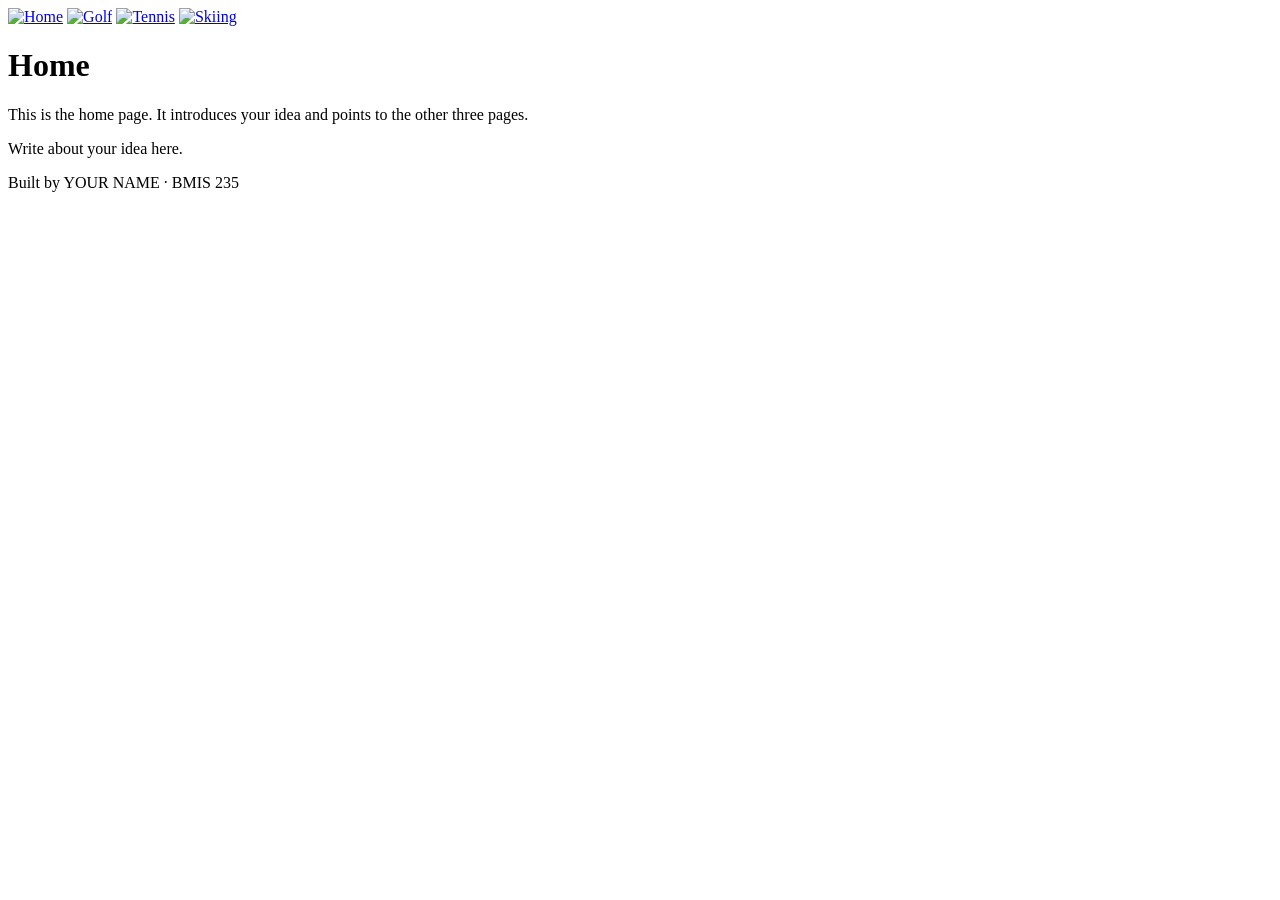
==== index.html @ 5293c1a6 "Update index.html" ====
<!DOCTYPE html>
<!--
  Author: YOUR NAME
  GU username: YOUR-GU-USERNAME
  Course: BMIS 235 - HTML-3
-->
<html lang="en">
<head>
<meta charset="utf-8">
<meta name="author" content="YOUR NAME">
<title>Home</title>

<!-- this one line connects the page to the stylesheet -->
<link rel="stylesheet" href="styles.css">
</head>
<body>

<!-- ===== MENU ============================================================
     The menu is four links. Each link wraps an image instead of words.
     Build it once on this page, check that every link works,
     then copy the whole <nav> block and paste it over the menu on the
     other three pages, so every page has the exact same menu.
     ===================================================================== -->
<nav>
    <a href="index.html"><img src="img/home.png" alt="Home"></a>
    <a href="golf.html"><img src="img/golf.png" alt="Golf"></a>
    <a href="tennis.html"><img src="img/tennispng" alt="Tennis"></a>
    <a href="skiing.html"><img src="img/skiing.png" alt="Skiing"></a>
</nav>

<h1>Home</h1>
<p>This is the home page. It introduces your idea and points to the other three pages.</p>
<p>Write about your idea here.</p>

<!-- ===== SHOWCASE ======================================================
     This box is empty on purpose. In Part 7 you paste an interactive
     graphic BETWEEN the opening <div> and the closing </div> below.
     ===================================================================== -->
<div class="showcase"></div>

<!-- Footer: fill in your name -->
<footer>Built by YOUR NAME &middot; BMIS 235</footer>

</body>
</html>
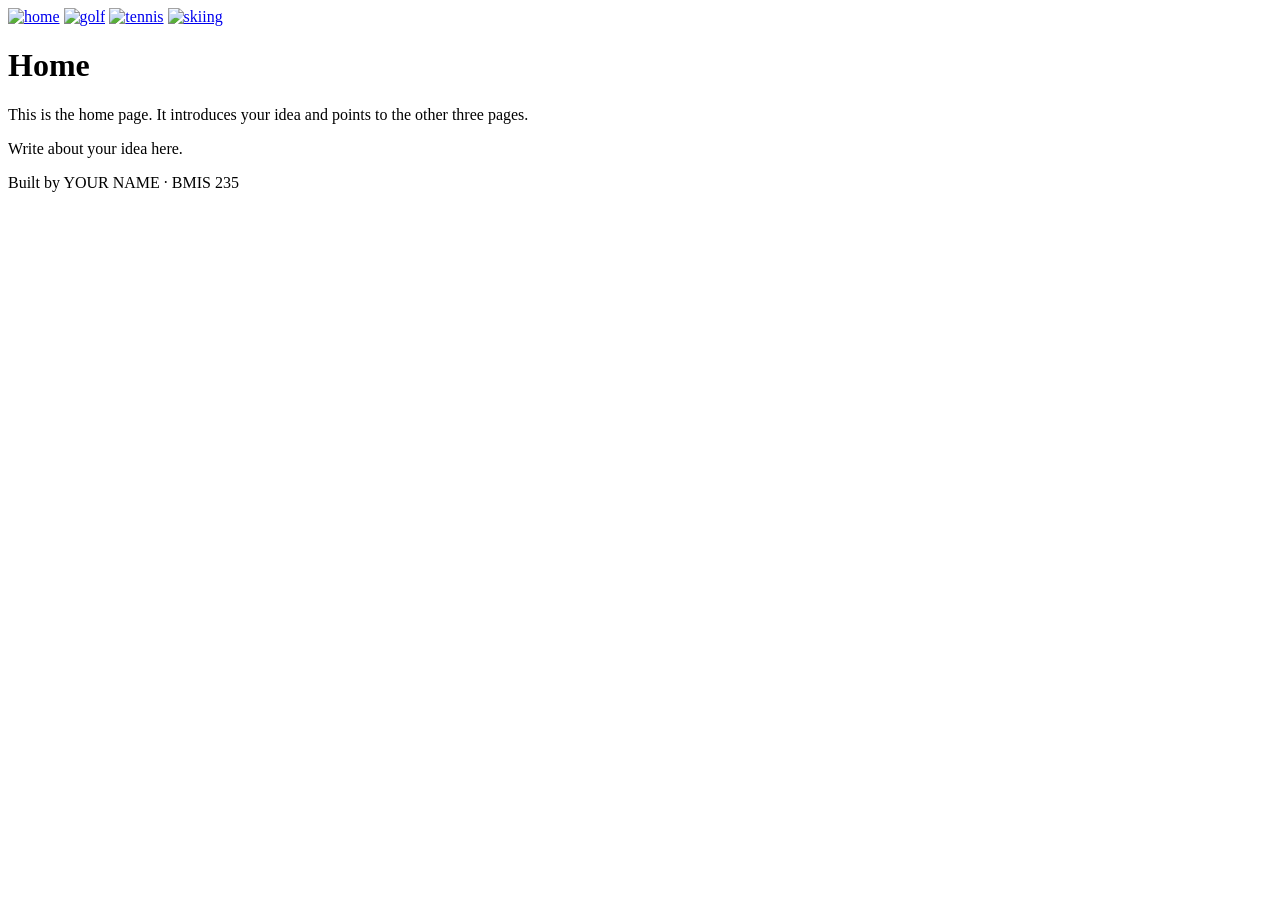
==== commit 286ff06a: "Update index.html" ====
--- a/index.html
+++ b/index.html
@@ -22,10 +22,10 @@
      other three pages, so every page has the exact same menu.
      ===================================================================== -->
 <nav>
-    <a href="index.html"><img src="img/home.png" alt="Home"></a>
-    <a href="golf.html"><img src="img/golf.png" alt="Golf"></a>
-    <a href="tennis.html"><img src="img/tennispng" alt="Tennis"></a>
-    <a href="skiing.html"><img src="img/skiing.png" alt="Skiing"></a>
+    <a href="index.html"><img src="img/home.png" alt="home"></a>
+    <a href="golf.html"><img src="img/golf.png" alt="golf"></a>
+    <a href="tennis.html"><img src="img/tennis.png" alt="tennis"></a>
+    <a href="skiing.html"><img src="img/skiing.png" alt="skiing"></a>
 </nav>
 
 <h1>Home</h1>
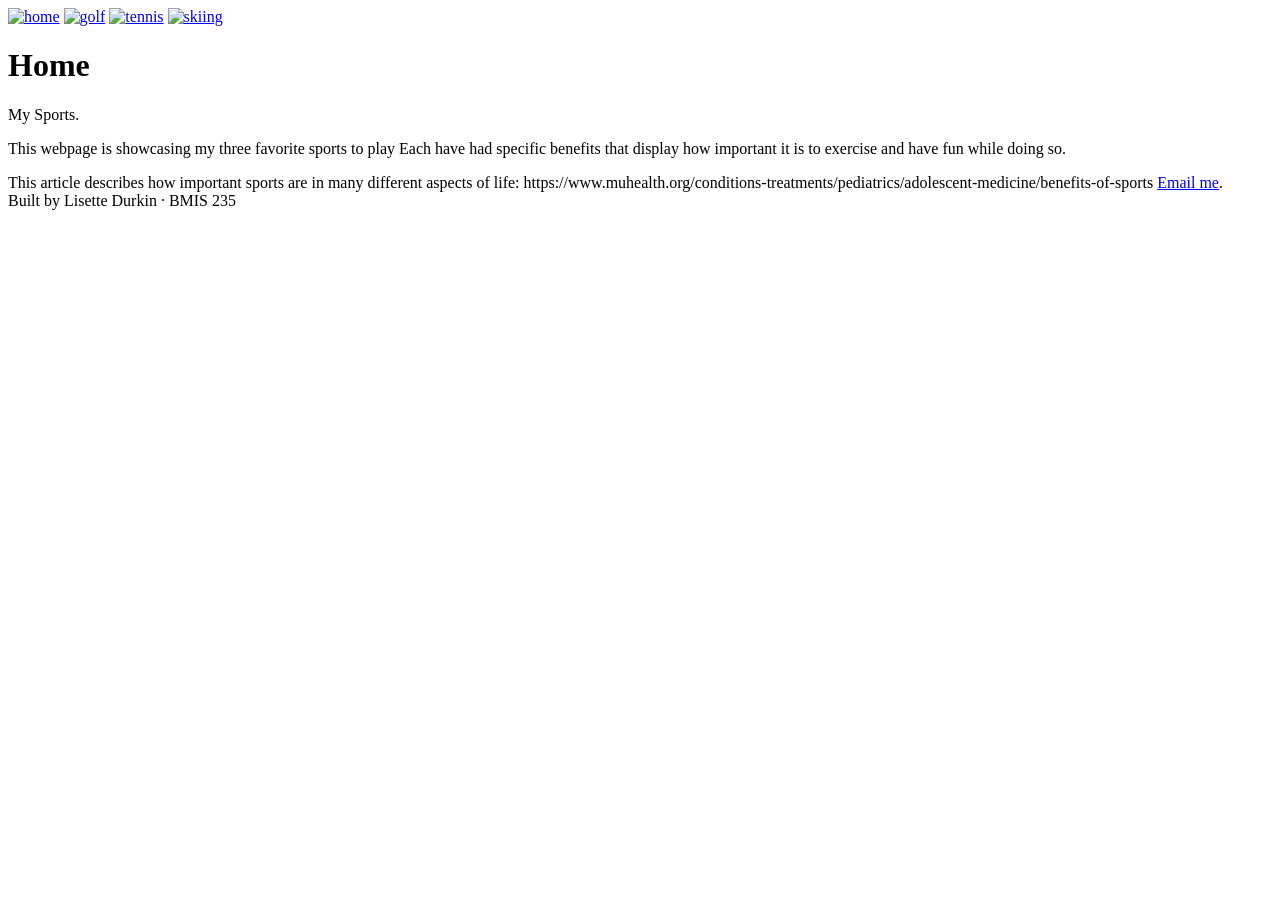
==== commit 79c7af7d: "add my content" ====
--- a/index.html
+++ b/index.html
@@ -1,13 +1,13 @@
 <!DOCTYPE html>
 <!--
-  Author: YOUR NAME
-  GU username: YOUR-GU-USERNAME
+  Author: Lisette Durkin
+  GU username: ldurkin2-pixel
   Course: BMIS 235 - HTML-3
 -->
 <html lang="en">
 <head>
 <meta charset="utf-8">
-<meta name="author" content="YOUR NAME">
+<meta name="Lisette Durkin" content="Lisette Durkin">
 <title>Home</title>
 
 <!-- this one line connects the page to the stylesheet -->
@@ -29,9 +29,10 @@
 </nav>
 
 <h1>Home</h1>
-<p>This is the home page. It introduces your idea and points to the other three pages.</p>
-<p>Write about your idea here.</p>
-
+<p>My Sports.</p>
+<p>This webpage is showcasing my three favorite sports to play Each have had specific benefits that display how important it is to exercise and have fun while doing so.</p>
+<a>This article describes how important sports are in many different aspects of life: https://www.muhealth.org/conditions-treatments/pediatrics/adolescent-medicine/benefits-of-sports </a>
+<a href="mailto:ldurkin2@zagmail.gonzaga.edu">Email me</a>.
 <!-- ===== SHOWCASE ======================================================
      This box is empty on purpose. In Part 7 you paste an interactive
      graphic BETWEEN the opening <div> and the closing </div> below.
@@ -39,7 +40,7 @@
 <div class="showcase"></div>
 
 <!-- Footer: fill in your name -->
-<footer>Built by YOUR NAME &middot; BMIS 235</footer>
+<footer>Built by Lisette Durkin &middot; BMIS 235</footer>
 
 </body>
 </html>
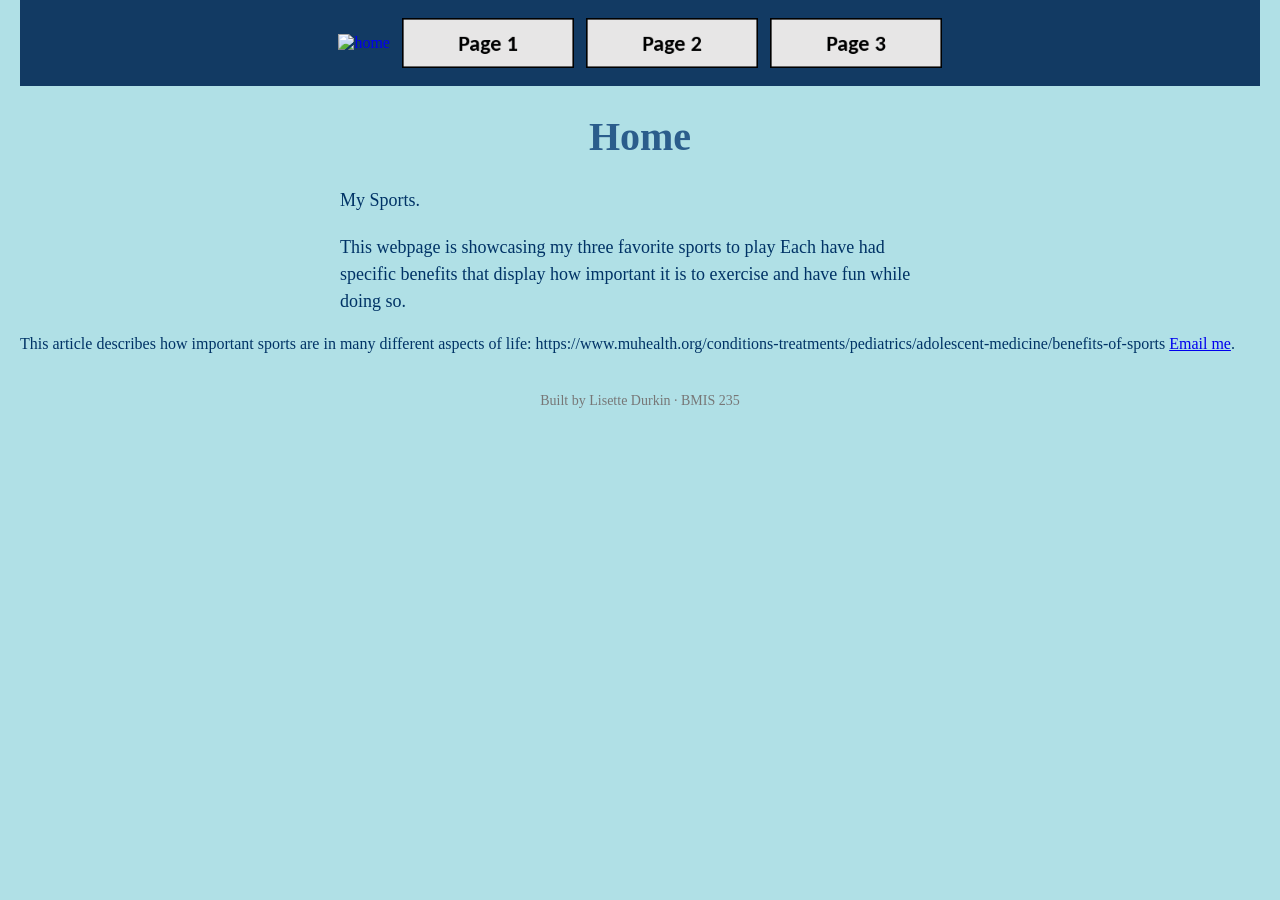
==== commit 423357ce: "Update index.html" ====
--- a/index.html
+++ b/index.html
@@ -23,9 +23,9 @@
      ===================================================================== -->
 <nav>
     <a href="index.html"><img src="img/home.png" alt="home"></a>
-    <a href="golf.html"><img src="img/golf.png" alt="golf"></a>
-    <a href="tennis.html"><img src="img/tennis.png" alt="tennis"></a>
-    <a href="skiing.html"><img src="img/skiing.png" alt="skiing"></a>
+    <a href="golf.html"><img src="img/page1.png" alt="golf"></a>
+    <a href="tennis.html"><img src="img/page2.png" alt="tennis"></a>
+    <a href="skiing.html"><img src="img/page3.png" alt="skiing"></a>
 </nav>
 
 <h1>Home</h1>
--- a/styles.css
+++ b/styles.css
@@ -0,0 +1,59 @@
+/* =====================================================================
+   styles.css  ·  YOUR BRAND
+   ---------------------------------------------------------------------
+   This one file is your brand guide. Every page that links to it gets
+   the same font, the same colors and the same spacing.
+   Change a color here once, and every page changes.
+
+   Use the same font and colors you picked for your Excel menu images,
+   so the menu and the pages look like one brand.
+   ===================================================================== */
+
+body {
+    font-family: Aldhabi, "Aldhabi", serif;
+    background-color: #B0E0E6;
+    color: #003366;
+    margin: 0;
+    padding: 0 20px 40px 20px;
+}
+
+/* the menu at the top of every page */
+nav {
+    background-color: #123A63;
+    padding: 14px;
+    text-align: center;
+}
+
+/* every image inside the menu is forced to the same height.
+   If your images still look different sizes, their WIDTHS are
+   different: go back to Excel and make every cell the same size. */
+nav img {
+    height: 50px;
+    margin: 4px;
+    vertical-align: middle;
+}
+
+/* no underline or border around the image links */
+nav a {
+    text-decoration: none;
+}
+
+h1 {
+    color: #2b5d8c;
+    text-align: center;
+    font-size: 40px;
+}
+
+p {
+    max-width: 600px;
+    margin: 20px auto;
+    font-size: 18px;
+    line-height: 1.5;
+}
+
+footer {
+    text-align: center;
+    font-size: 14px;
+    color: #777777;
+    margin-top: 40px;
+}
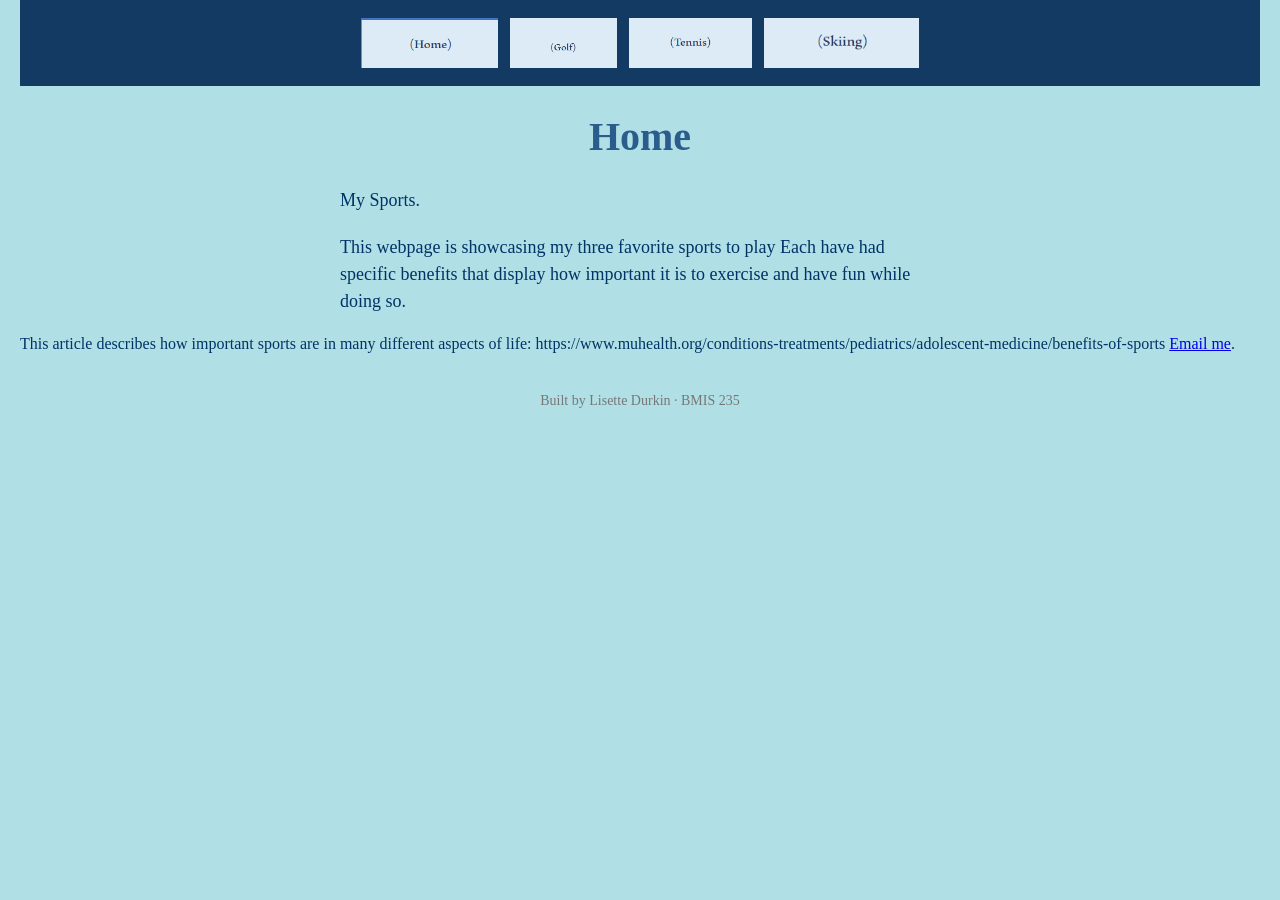
==== commit cc257680: "Update index.html" ====
--- a/index.html
+++ b/index.html
@@ -23,9 +23,9 @@
      ===================================================================== -->
 <nav>
     <a href="index.html"><img src="img/home.png" alt="home"></a>
-    <a href="golf.html"><img src="img/page1.png" alt="golf"></a>
-    <a href="tennis.html"><img src="img/page2.png" alt="tennis"></a>
-    <a href="skiing.html"><img src="img/page3.png" alt="skiing"></a>
+    <a href="golf.html"><img src="img/golf.png" alt="golf"></a>
+    <a href="tennis.html"><img src="img/tennis.png" alt="tennis"></a>
+    <a href="skiing.html"><img src="img/skiing.png" alt="skiing"></a>
 </nav>
 
 <h1>Home</h1>
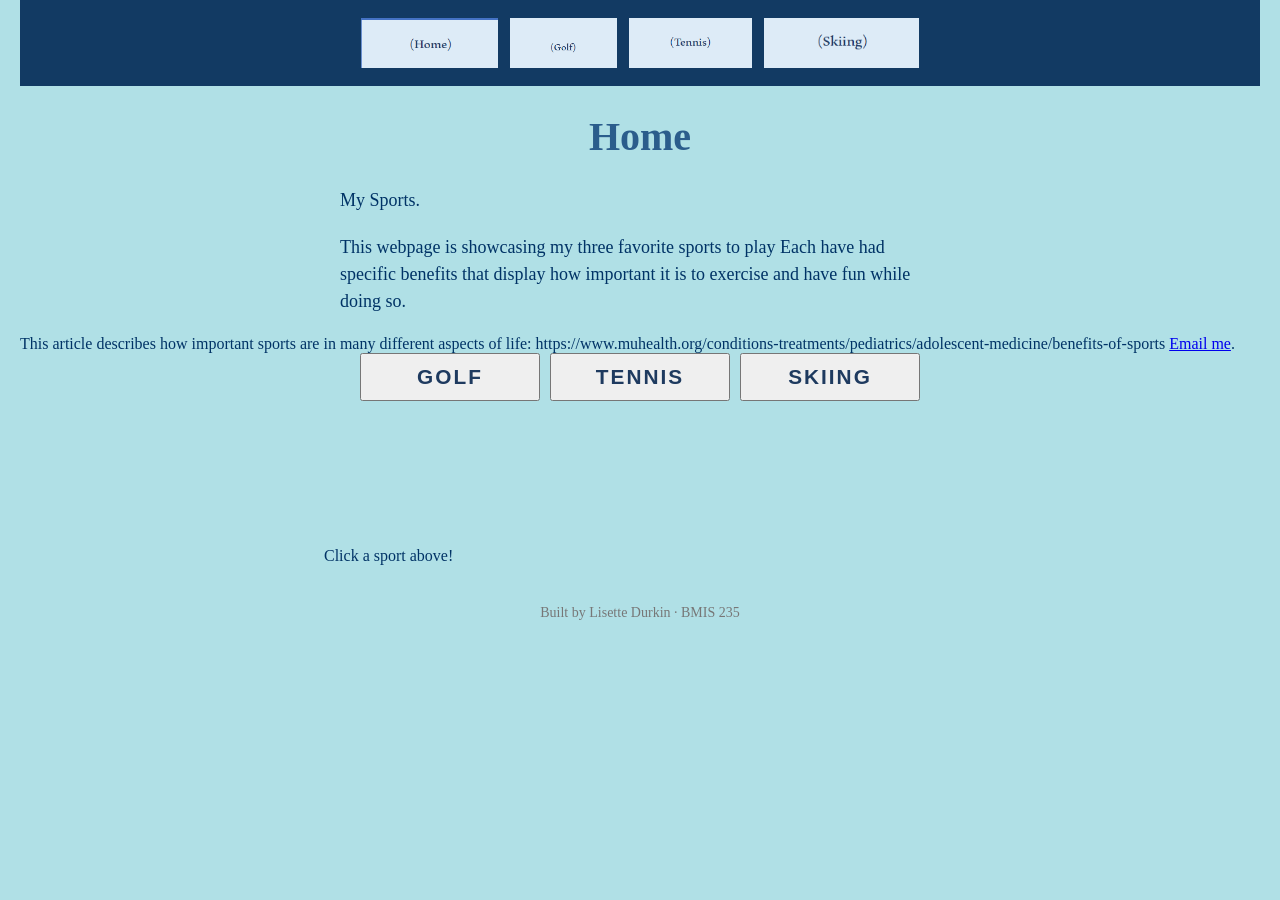
==== commit 76a426d3: "add interactive graphic" ====
--- a/index.html
+++ b/index.html
@@ -37,7 +37,79 @@
      This box is empty on purpose. In Part 7 you paste an interactive
      graphic BETWEEN the opening <div> and the closing </div> below.
      ===================================================================== -->
-<div class="showcase"></div>
+<div class="showcase"><div class="sport-titles">
+<button class="sport-title" data-sport="golf">Golf</button>
+<button class="sport-title" data-sport="tennis">Tennis</button>
+<button class="sport-title" data-sport="skiing">Skiing</button>
+</div>
+<div class="sport-stage">
+<canvas></canvas>
+<span class="sport-message">Click a sport above!</span>
+</div>
+<!-- CSS: styles the title words as buttons, highlights the one that's picked, and sizes the animation box. Everything shrinks on phones. -->
+<style>
+.showcase .sport-titles {
+display: flex;
+justify-content: center;
+gap: 10px;
+margin-bottom: 10px;
+}
+.showcase .sport-title {
+flex: 1;
+max-width: 180px;
+padding: 10px 6px;
+font-family: 'YOUR FONT', sans-serif;
+font-size: 1.3rem;
+font-weight: bold;
+letter-spacing: 2px;
+text-transform: uppercase;
+color: #1E3A5F; /* main color /
+background: #FFFFFF;
+border: 3px solid #1E3A5F; /* main color /
+border-radius: 10px;
+cursor: pointer;
+transition: transform 0.15s, background 0.15s, color 0.15s;
+}
+.showcase .sport-title:hover {
+transform: translateY(-3px);
+}
+.showcase .sport-title.active {
+background: #FF6B35; /* accent color /
+border-color: #FF6B35; /* accent color /
+color: #FFFFFF;
+}
+.showcase .sport-stage {
+position: relative;
+height: 360px;
+border-radius: 12px;
+overflow: hidden;
+background: #1E3A5F; /* main color /
+border: 3px solid #FF6B35; /* accent color /
+cursor: pointer;
+}
+.showcase .sport-stage canvas {
+display: block;
+width: 100%;
+height: 100%;
+}
+.showcase .sport-message {
+position: absolute;
+top: 50%;
+left: 0;
+right: 0;
+transform: translateY(-50%);
+text-align: center;
+font-family: 'YOUR FONT', sans-serif;
+font-size: 1.2rem;
+color: #FFFFFF;
+pointer-events: none;
+}
+@media (max-width: 600px) {
+.showcase .sport-titles { gap: 6px; }
+.showcase .sport-title { font-size: 0.95rem; letter-spacing: 1px; padding: 8px 4px; }
+.showcase .sport-stage { height: 300px; }
+}
+</style></div>
 
 <!-- Footer: fill in your name -->
 <footer>Built by Lisette Durkin &middot; BMIS 235</footer>
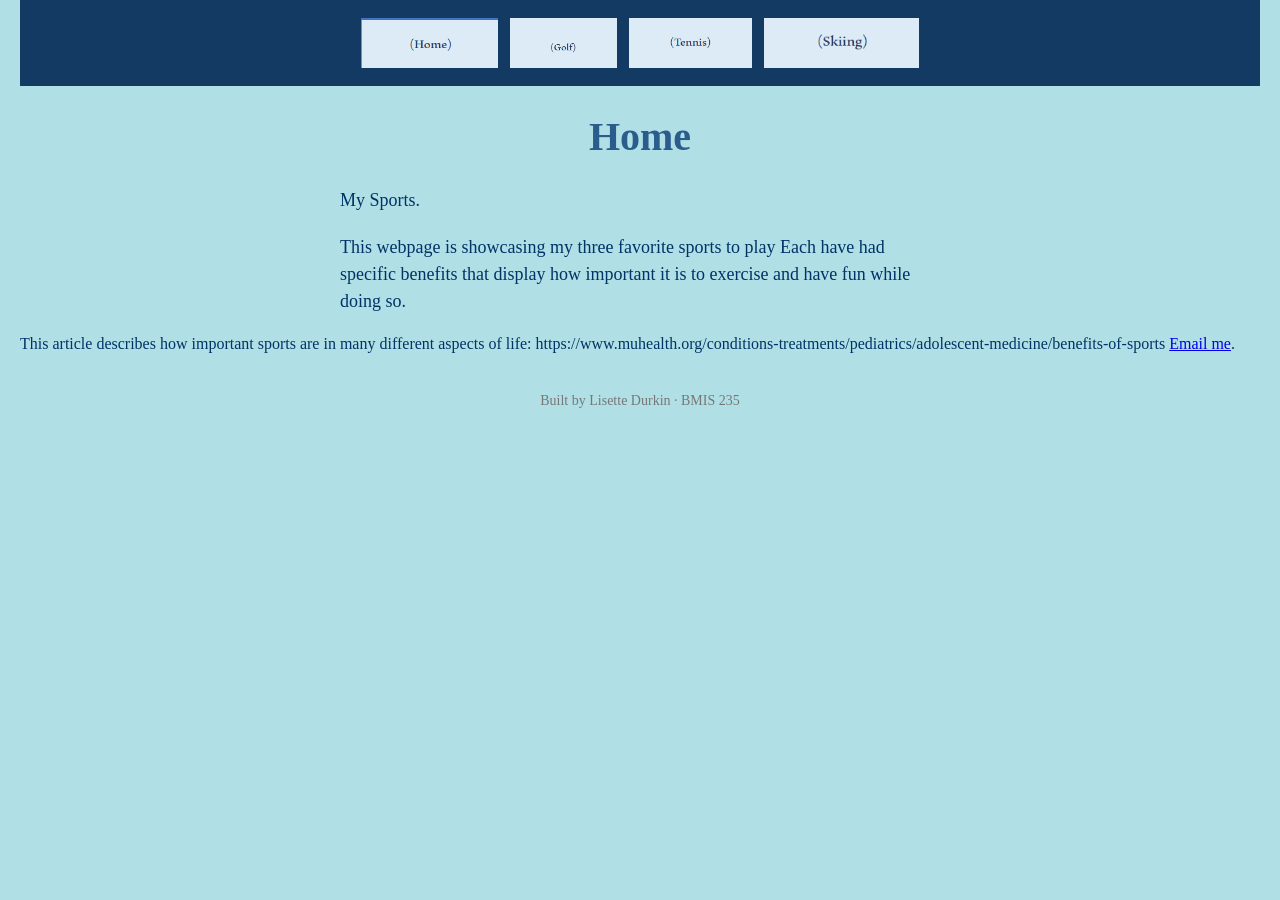
==== commit 0cd95907: "Update index.html" ====
--- a/index.html
+++ b/index.html
@@ -37,79 +37,7 @@
      This box is empty on purpose. In Part 7 you paste an interactive
      graphic BETWEEN the opening <div> and the closing </div> below.
      ===================================================================== -->
-<div class="showcase"><div class="sport-titles">
-<button class="sport-title" data-sport="golf">Golf</button>
-<button class="sport-title" data-sport="tennis">Tennis</button>
-<button class="sport-title" data-sport="skiing">Skiing</button>
-</div>
-<div class="sport-stage">
-<canvas></canvas>
-<span class="sport-message">Click a sport above!</span>
-</div>
-<!-- CSS: styles the title words as buttons, highlights the one that's picked, and sizes the animation box. Everything shrinks on phones. -->
-<style>
-.showcase .sport-titles {
-display: flex;
-justify-content: center;
-gap: 10px;
-margin-bottom: 10px;
-}
-.showcase .sport-title {
-flex: 1;
-max-width: 180px;
-padding: 10px 6px;
-font-family: 'YOUR FONT', sans-serif;
-font-size: 1.3rem;
-font-weight: bold;
-letter-spacing: 2px;
-text-transform: uppercase;
-color: #1E3A5F; /* main color /
-background: #FFFFFF;
-border: 3px solid #1E3A5F; /* main color /
-border-radius: 10px;
-cursor: pointer;
-transition: transform 0.15s, background 0.15s, color 0.15s;
-}
-.showcase .sport-title:hover {
-transform: translateY(-3px);
-}
-.showcase .sport-title.active {
-background: #FF6B35; /* accent color /
-border-color: #FF6B35; /* accent color /
-color: #FFFFFF;
-}
-.showcase .sport-stage {
-position: relative;
-height: 360px;
-border-radius: 12px;
-overflow: hidden;
-background: #1E3A5F; /* main color /
-border: 3px solid #FF6B35; /* accent color /
-cursor: pointer;
-}
-.showcase .sport-stage canvas {
-display: block;
-width: 100%;
-height: 100%;
-}
-.showcase .sport-message {
-position: absolute;
-top: 50%;
-left: 0;
-right: 0;
-transform: translateY(-50%);
-text-align: center;
-font-family: 'YOUR FONT', sans-serif;
-font-size: 1.2rem;
-color: #FFFFFF;
-pointer-events: none;
-}
-@media (max-width: 600px) {
-.showcase .sport-titles { gap: 6px; }
-.showcase .sport-title { font-size: 0.95rem; letter-spacing: 1px; padding: 8px 4px; }
-.showcase .sport-stage { height: 300px; }
-}
-</style></div>
+<div class="showcase"></div>
 
 <!-- Footer: fill in your name -->
 <footer>Built by Lisette Durkin &middot; BMIS 235</footer>
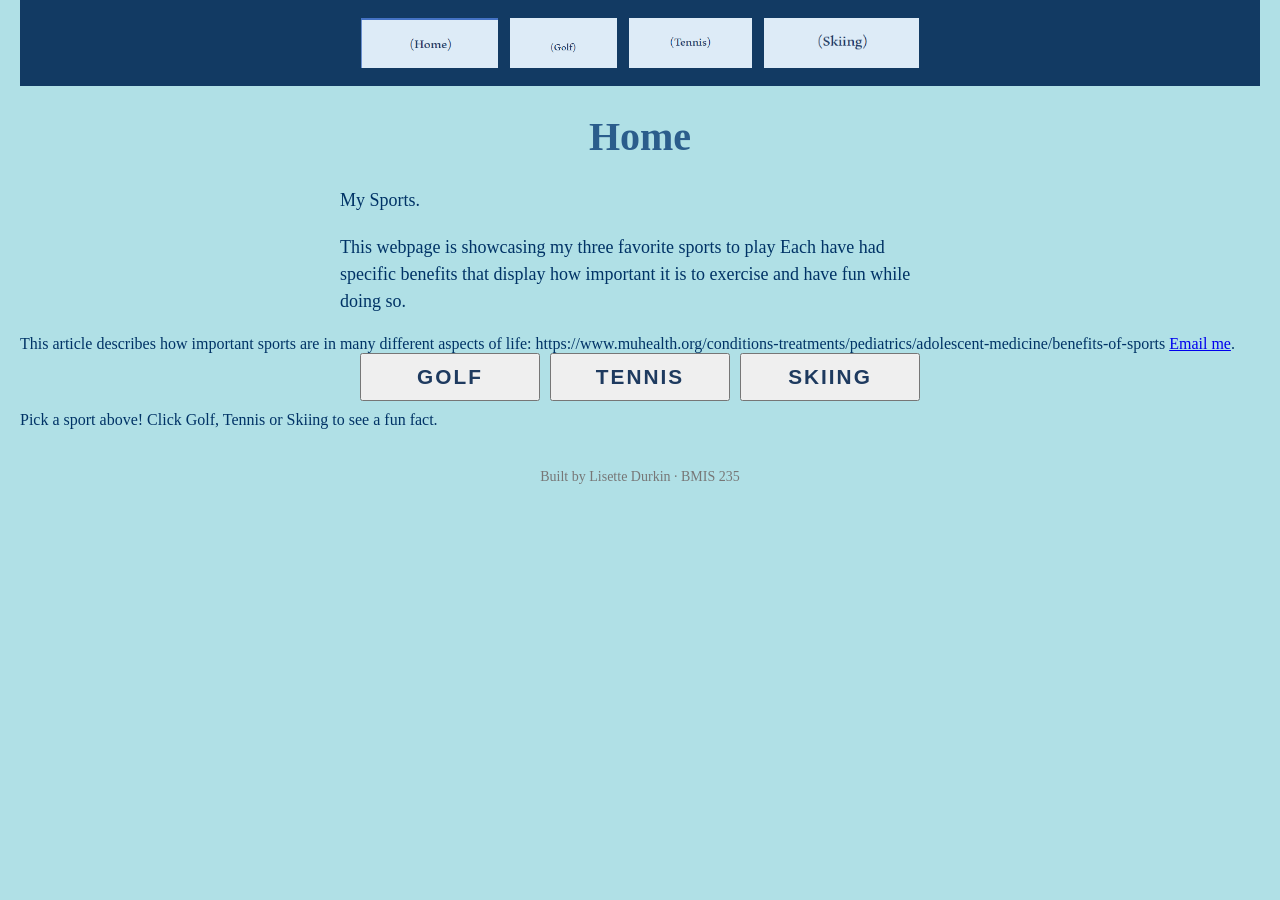
==== commit 2b3e99da: "Update index.html" ====
--- a/index.html
+++ b/index.html
@@ -37,7 +37,163 @@
      This box is empty on purpose. In Part 7 you paste an interactive
      graphic BETWEEN the opening <div> and the closing </div> below.
      ===================================================================== -->
-<div class="showcase"></div>
+<div class="showcase"><!-- HTML: three clickable sport titles, plus a card below that shows a fun fact for the sport you pick. -->
+<div class="sport-titles">
+<button class="sport-title" data-sport="golf">Golf</button>
+<button class="sport-title" data-sport="tennis">Tennis</button>
+<button class="sport-title" data-sport="skiing">Skiing</button>
+</div>
+<div class="fact-card">
+<span class="fact-icon"></span>
+<span class="fact-heading">Pick a sport above!</span>
+<span class="fact-text">Click Golf, Tennis or Skiing to see a fun fact.</span>
+<span class="fact-tip"></span>
+</div>
+<!-- CSS: styles the title buttons, highlights the one that's picked, and styles the fact card with a fade-in effect. Everything shrinks on phones. -->
+<style>
+.showcase .sport-titles {
+display: flex;
+justify-content: center;
+gap: 10px;
+margin-bottom: 10px;
+}
+.showcase .sport-title {
+flex: 1;
+max-width: 180px;
+padding: 10px 6px;
+font-family: 'YOUR FONT', sans-serif;
+font-size: 1.3rem;
+font-weight: bold;
+letter-spacing: 2px;
+text-transform: uppercase;
+color: #1E3A5F; /* main color /
+background: #FFFFFF;
+border: 3px solid #1E3A5F; /* main color /
+border-radius: 10px;
+cursor: pointer;
+transition: transform 0.15s, background 0.15s, color 0.15s;
+}
+.showcase .sport-title:hover {
+transform: translateY(-3px);
+}
+.showcase .sport-title.active {
+background: #FF6B35; /* accent color /
+border-color: #FF6B35; /* accent color /
+color: #FFFFFF;
+}
+.showcase .fact-card {
+display: flex;
+flex-direction: column;
+align-items: center;
+justify-content: center;
+gap: 12px;
+height: 300px;
+padding: 20px;
+box-sizing: border-box;
+text-align: center;
+font-family: 'YOUR FONT', sans-serif;
+color: #FFFFFF;
+background: #1E3A5F; /* main color /
+border: 3px solid #FF6B35; /* accent color /
+border-radius: 12px;
+cursor: pointer;
+}
+.showcase .fact-card.show {
+animation: showcase-fade 0.4s ease;
+}
+@keyframes showcase-fade {
+from { opacity: 0; transform: scale(0.95); }
+to { opacity: 1; transform: scale(1); }
+}
+.showcase .fact-icon {
+font-size: 2.8rem;
+line-height: 1;
+}
+.showcase .fact-heading {
+font-size: 1.4rem;
+font-weight: bold;
+color: #FF6B35; /* accent color /
+}
+.showcase .fact-text {
+max-width: 480px;
+font-size: 1.1rem;
+line-height: 1.5;
+}
+.showcase .fact-tip {
+font-size: 0.85rem;
+opacity: 0.75;
+}
+@media (max-width: 600px) {
+.showcase .sport-titles { gap: 6px; }
+.showcase .sport-title { font-size: 0.95rem; letter-spacing: 1px; padding: 8px 4px; }
+.showcase .fact-card { height: 280px; padding: 14px; }
+.showcase .fact-text { font-size: 1rem; }
+}
+</style>
+<!-- JavaScript: holds two fun facts per sport. Clicking a title shows that sport's first fact; tapping the card flips to the other fact. -->
+<script>
+(function () {
+var root = document.currentScript.parentElement;
+var buttons = root.querySelectorAll('.sport-title');
+var card = root.querySelector('.fact-card');
+var icon = card.querySelector('.fact-icon');
+var heading = card.querySelector('.fact-heading');
+var text = card.querySelector('.fact-text');
+var tip = card.querySelector('.fact-tip');
+var facts = {
+golf: {
+icon: '⛳',
+name: 'Golf',
+list: [
+'Golf has been played on the moon! Astronaut Alan Shepard hit two golf balls there during the Apollo 14 mission in 1971.',
+'Most golf balls have between 300 and 500 dimples. The dimples help the ball fly farther than a smooth ball would.'
+]
+},
+tennis: {
+icon: '🎾',
+name: 'Tennis',
+list: [
+'Wimbledon is the oldest tennis tournament in the world. It was first played in 1877.',
+'Players at Wimbledon have to dress almost entirely in white, a tradition that goes back to the 1800s.'
+]
+},
+skiing: {
+icon: '⛷️',
+name: 'Skiing',
+list: [
+'Skiing is ancient. Pieces of wooden skis found in Russia are about 8,000 years old.',
+'Skiing was part of the very first Winter Olympics in 1924 in Chamonix, France, with cross-country skiing and ski jumping.'
+]
+}
+};
+var current = null;
+var index = 0;
+function showFact() {
+var f = facts[current];
+icon.textContent = f.icon;
+heading.textContent = f.name + ' Fun Fact #' + (index + 1);
+text.textContent = f.list[index];
+tip.textContent = 'Tap this card for another fact';
+card.classList.remove('show');
+void card.offsetWidth;
+card.classList.add('show');
+}
+buttons.forEach(function (btn) {
+btn.addEventListener('click', function () {
+buttons.forEach(function (b) { b.classList.remove('active'); });
+btn.classList.add('active');
+current = btn.getAttribute('data-sport');
+index = 0;
+showFact();
+});
+});
+card.addEventListener('click', function () {
+if (!current) return;
+index = (index + 1) % facts[current].list.length;
+showFact();
+});
+})();
+</script></div>
 
 <!-- Footer: fill in your name -->
 <footer>Built by Lisette Durkin &middot; BMIS 235</footer>
